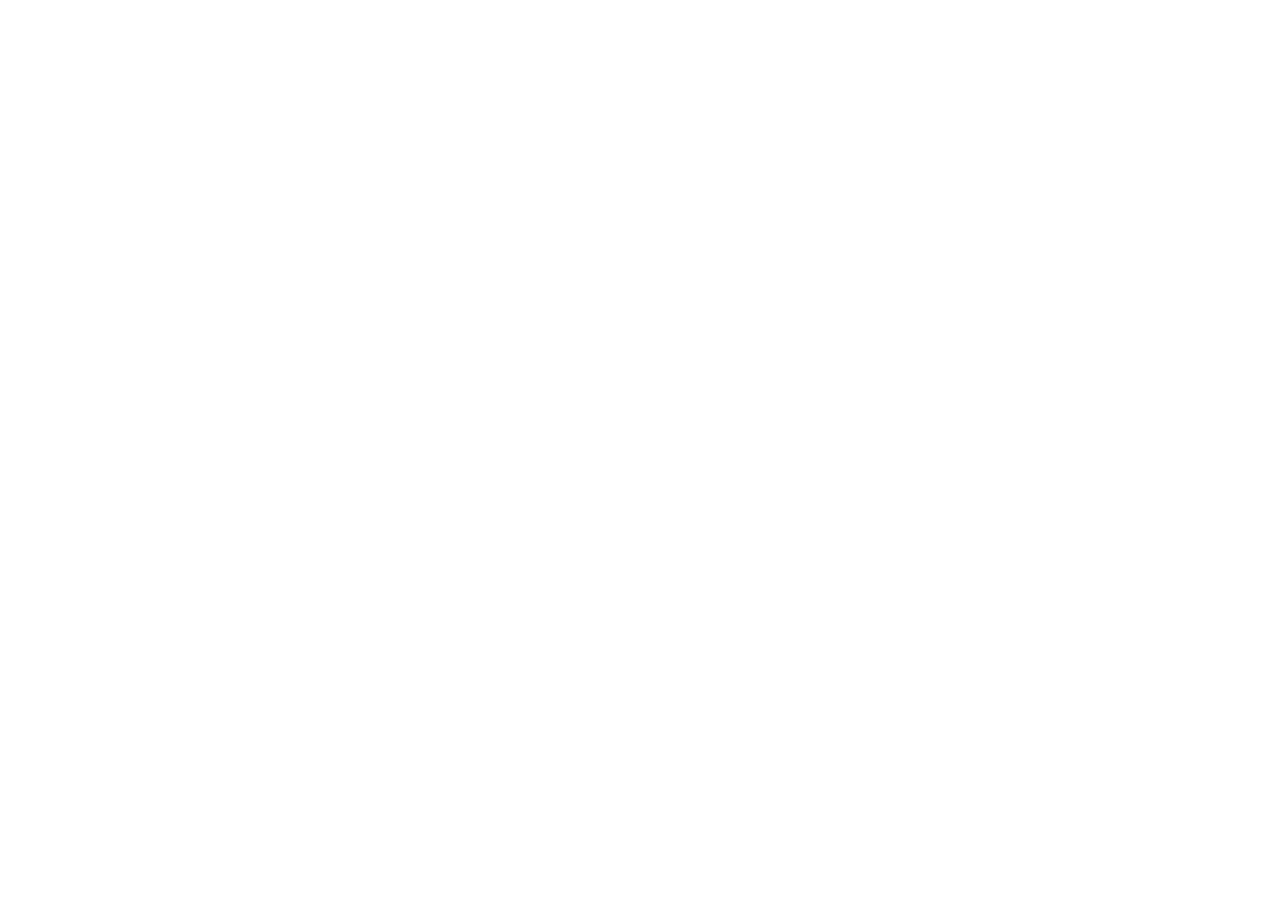
==== index.html @ 08ae5f43 "Added initial html files" ====
<!doctype html>
<html lang="en">
  <head>
    <meta charset="UTF-8" />
    <meta name="viewport" content="width=device-width, initial-scale=1.0" />
    <title>Studio Art Gallery</title>
    <link rel="stylesheet" href="css/main.css" />

    <!-- Fonts -->
    <link rel="preconnect" href="https://fonts.googleapis.com" />
    <link rel="preconnect" href="https://fonts.gstatic.com" crossorigin />
    <link
      href="https://fonts.googleapis.com/css2?family=Momo+Trust+Display&family=Momo+Trust+Sans:wght@200..800&display=swap"
      rel="stylesheet"
    />
    <script src="js/script.js" defer></script>
  </head>
</html>
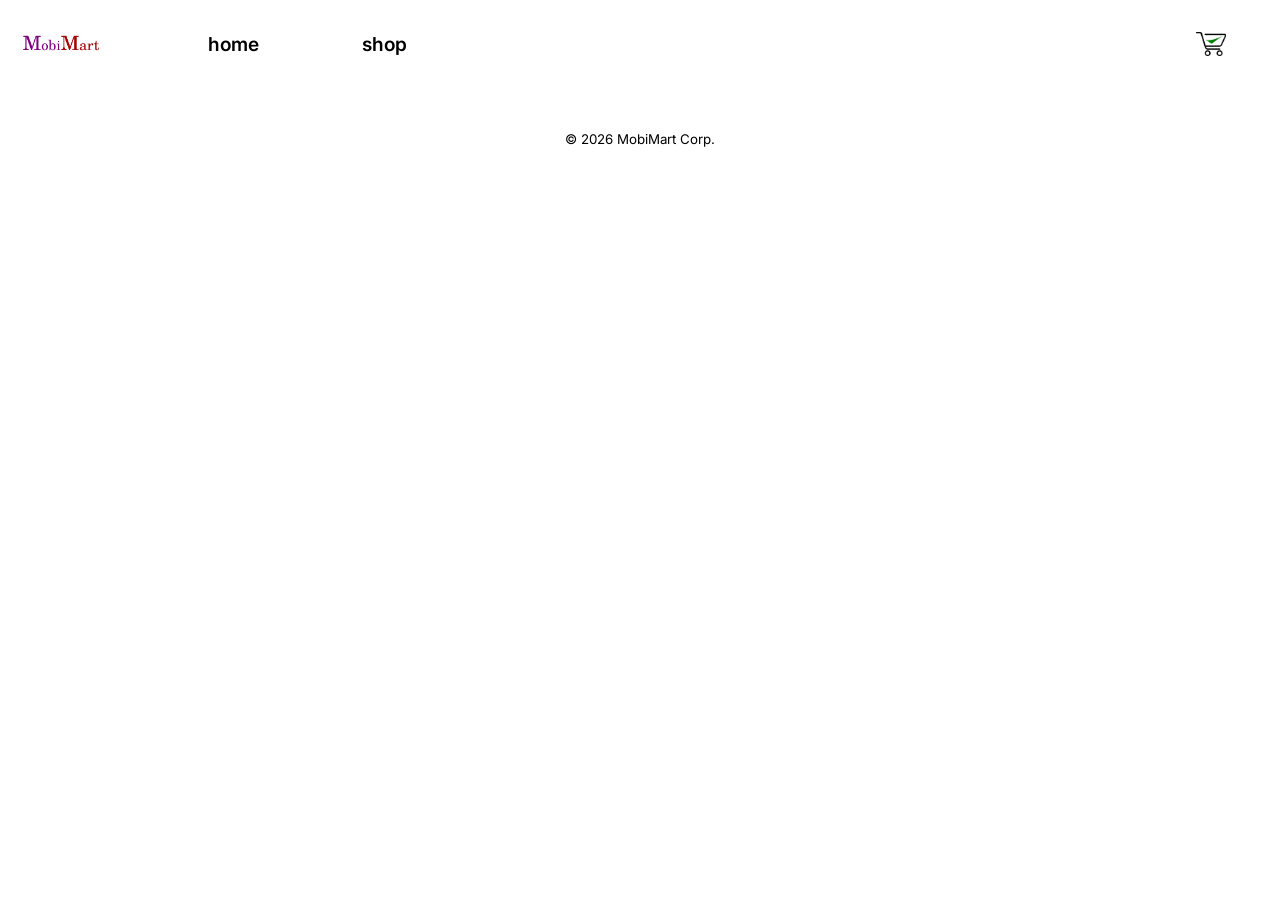
==== commit 39a76868: "Added inital (to be edited) images and icons to project. Additionally made website's basic layout an" ====
--- a/index.html
+++ b/index.html
@@ -3,16 +3,37 @@
   <head>
     <meta charset="UTF-8" />
     <meta name="viewport" content="width=device-width, initial-scale=1.0" />
-    <title>Studio Art Gallery</title>
+    <title>MobiMart</title>
     <link rel="stylesheet" href="css/main.css" />
 
-    <!-- Fonts -->
     <link rel="preconnect" href="https://fonts.googleapis.com" />
     <link rel="preconnect" href="https://fonts.gstatic.com" crossorigin />
     <link
-      href="https://fonts.googleapis.com/css2?family=Momo+Trust+Display&family=Momo+Trust+Sans:wght@200..800&display=swap"
+      href="https://fonts.googleapis.com/css2?family=Inter:ital,opsz,wght@0,14..32,100..900;1,14..32,100..900&display=swap"
       rel="stylesheet"
     />
     <script src="js/script.js" defer></script>
   </head>
+  <body>
+    <header>
+      <nav class="site-nav">
+        <a href="index.html"
+          ><img class="logo" src="img/logo.png" alt="Logo"
+        /></a>
+        <ul>
+          <li><a href="index.html">home</a></li>
+          <li><a href="products.html">shop</a></li>
+          <li>
+            <a href="cart.html"
+              ><img class="cart-icon" src="img/cart-in.png" alt="Cart icon"
+            /></a>
+          </li>
+        </ul>
+      </nav>
+    </header>
+    <main></main>
+    <footer>
+      <small>&copy; 2026 MobiMart Corp.</small>
+    </footer>
+  </body>
 </html>
--- a/css/main.css
+++ b/css/main.css
@@ -0,0 +1,122 @@
+body {
+  margin: 1rem;
+}
+
+h1 {
+  font-family: "Inter", sans-serif;
+  font-weight: 400;
+  font-style: normal;
+}
+
+p,
+a,
+small {
+  font-family: "Inter", sans-serif;
+  font-weight: 400;
+  font-style: normal;
+}
+
+a {
+  color: black;
+  text-decoration: none;
+}
+
+.bold {
+  font-weight: 600;
+}
+
+header {
+  position: sticky;
+  top: 0;
+  background-color: white;
+  margin-bottom: 6vh;
+}
+
+.site-nav {
+  display: flex;
+  align-items: center;
+}
+
+.logo {
+  height: 2rem;
+}
+
+.site-nav ul {
+  list-style: none;
+  padding-left: 0;
+  display: flex;
+  flex-grow: 1;
+}
+
+.site-nav li {
+  margin-left: 8vw;
+}
+
+.site-nav a {
+  font-size: 1.2rem;
+  font-weight: 600;
+}
+
+.site-nav li:last-child {
+  margin-left: auto;
+  margin-right: 3vw;
+}
+
+.cart-icon {
+  height: 1.5rem;
+}
+
+.product-grid {
+  display: grid;
+
+  grid-template-columns: 1fr;
+}
+
+@media screen and (min-width: 450px) {
+  .product-grid {
+    grid-template-columns: 1fr 1fr;
+    column-gap: 1vw;
+  }
+}
+
+@media screen and (min-width: 700px) {
+  .product-grid {
+    grid-template-columns: repeat(3, 1fr);
+  }
+}
+
+.product-container {
+  display: grid;
+  grid-template-columns: 1fr;
+}
+
+.cart {
+  width: 1.6rem;
+  grid-area: 1 / 1;
+  justify-self: end;
+  margin: 1vw;
+}
+
+.product-container a {
+  grid-area: 1 / 1;
+}
+
+.product {
+  width: 100%;
+}
+
+.product-1 {
+  width: 50%;
+}
+
+.cart-grid {
+  display: grid;
+  gap: 1vw;
+  grid-template-columns: repeat(auto-fit, minmax(14rem, 1fr));
+}
+
+footer {
+  margin-top: 1.5rem;
+  display: flex;
+  justify-content: center;
+}
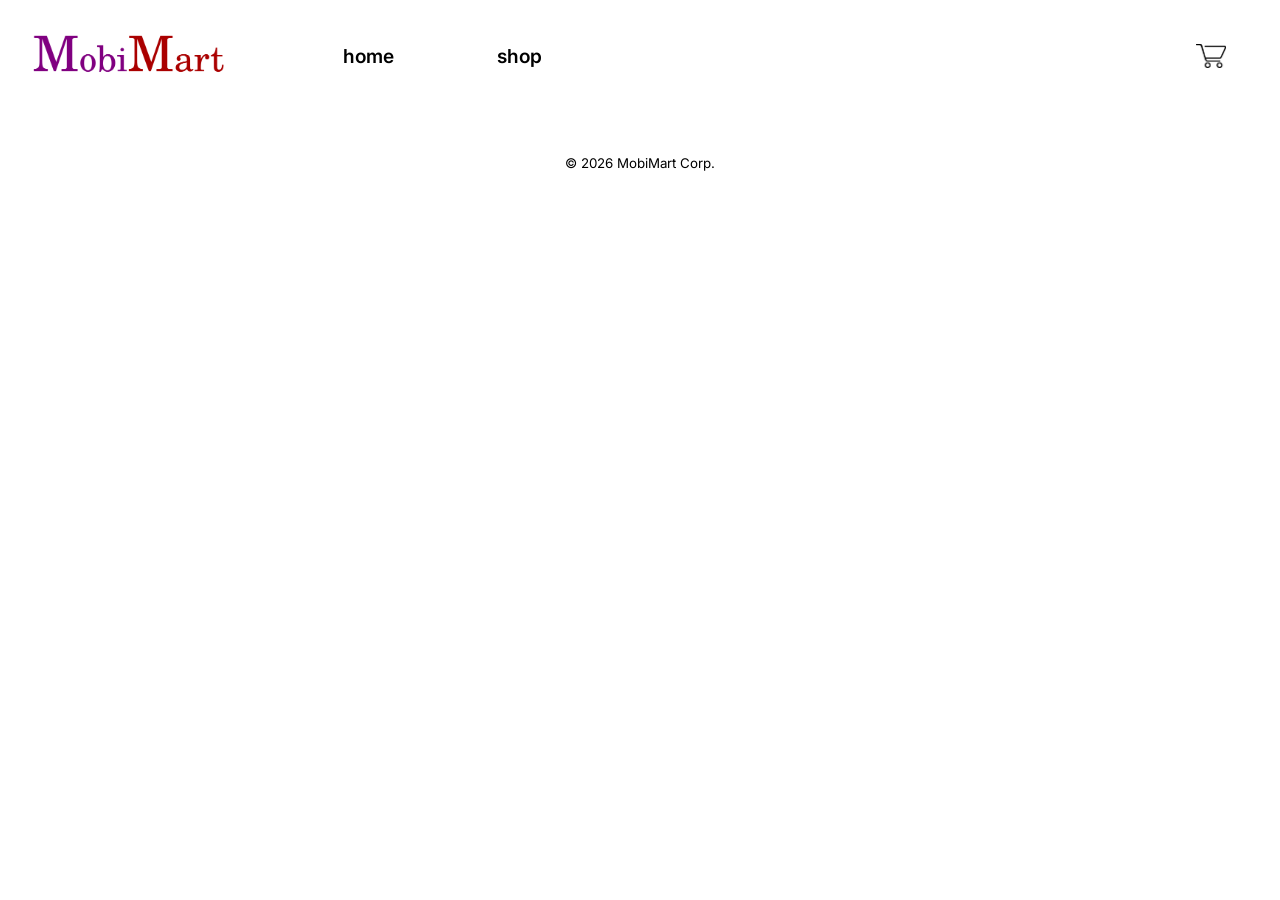
==== commit 9369bb66: "Adding and removing products to cart from products.html is now fully functional." ====
--- a/index.html
+++ b/index.html
@@ -25,7 +25,7 @@
           <li><a href="products.html">shop</a></li>
           <li>
             <a href="cart.html"
-              ><img class="cart-icon" src="img/cart-in.png" alt="Cart icon"
+              ><img class="cart-icon" src="img/cart.png" alt="Cart icon"
             /></a>
           </li>
         </ul>
--- a/css/main.css
+++ b/css/main.css
@@ -38,7 +38,7 @@
 }
 
 .logo {
-  height: 2rem;
+  height: 5rem;
 }
 
 .site-nav ul {
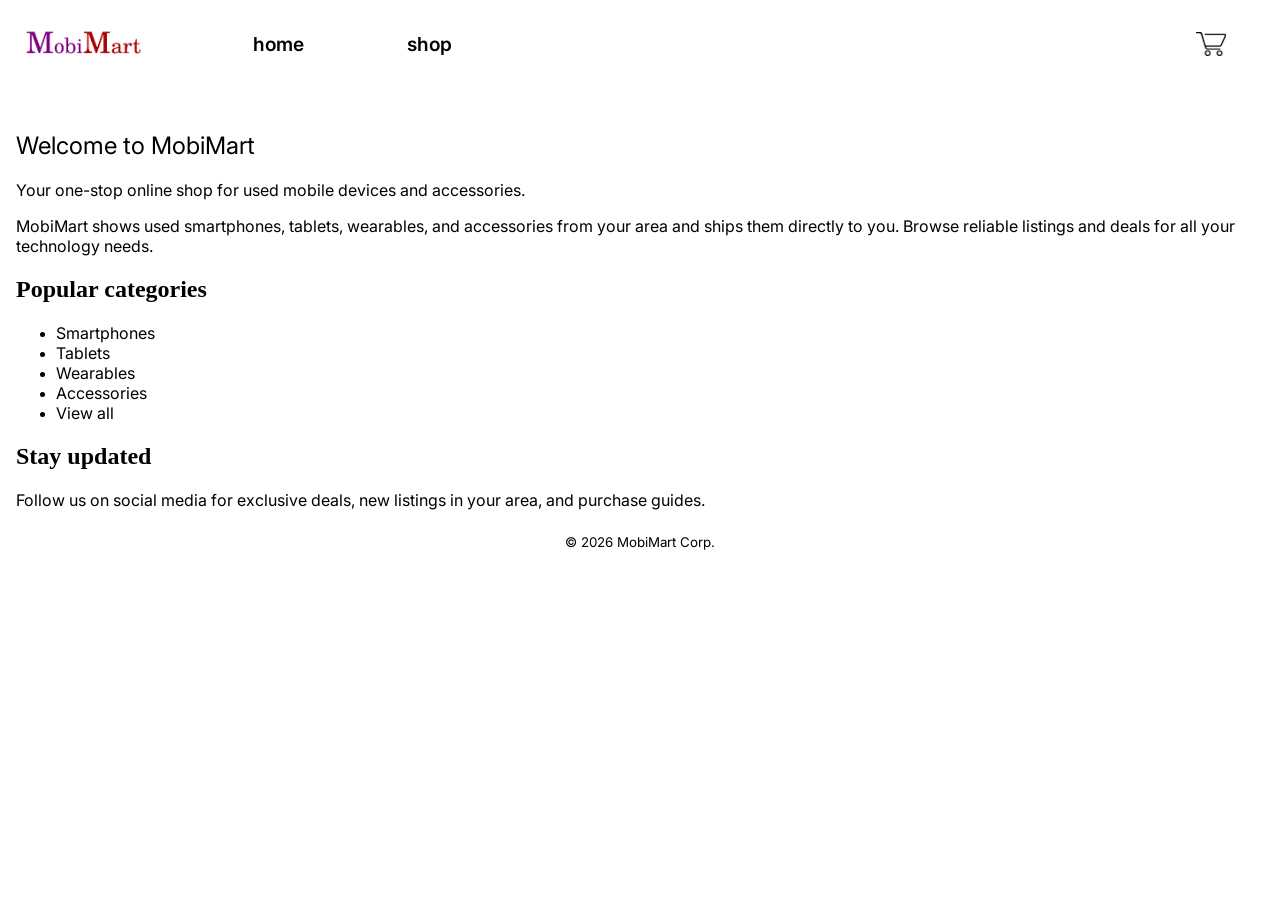
==== commit 23707e37: "Added content to index.html page." ====
--- a/index.html
+++ b/index.html
@@ -31,7 +31,39 @@
         </ul>
       </nav>
     </header>
-    <main></main>
+    <main>
+      <section class="hero">
+        <div class="hero-inner">
+          <h1>Welcome to MobiMart</h1>
+          <p class="tagline">
+            Your one-stop online shop for used mobile devices and accessories.
+          </p>
+          <p class="summary">
+            MobiMart shows used smartphones, tablets, wearables, and accessories
+            from your area and ships them directly to you. Browse reliable
+            listings and deals for all your technology needs.
+          </p>
+        </div>
+      </section>
+      <section class="popular-categories">
+        <h2>Popular categories</h2>
+        <ul class="category-list">
+          <li><a href="products.html#smartphones">Smartphones</a></li>
+          <li><a href="products.html#tablets">Tablets</a></li>
+          <li><a href="products.html#wearables">Wearables</a></li>
+          <li><a href="products.html#accessories">Accessories</a></li>
+          <li><a href="products.html">View all</a></li>
+        </ul>
+      </section>
+
+      <section class="social-updates">
+        <h2>Stay updated</h2>
+        <p>
+          Follow us on social media for exclusive deals, new listings in your
+          area, and purchase guides.
+        </p>
+      </section>
+    </main>
     <footer>
       <small>&copy; 2026 MobiMart Corp.</small>
     </footer>
--- a/css/main.css
+++ b/css/main.css
@@ -38,7 +38,7 @@
 }
 
 .logo {
-  height: 5rem;
+  height: 3rem;
 }
 
 .site-nav ul {
